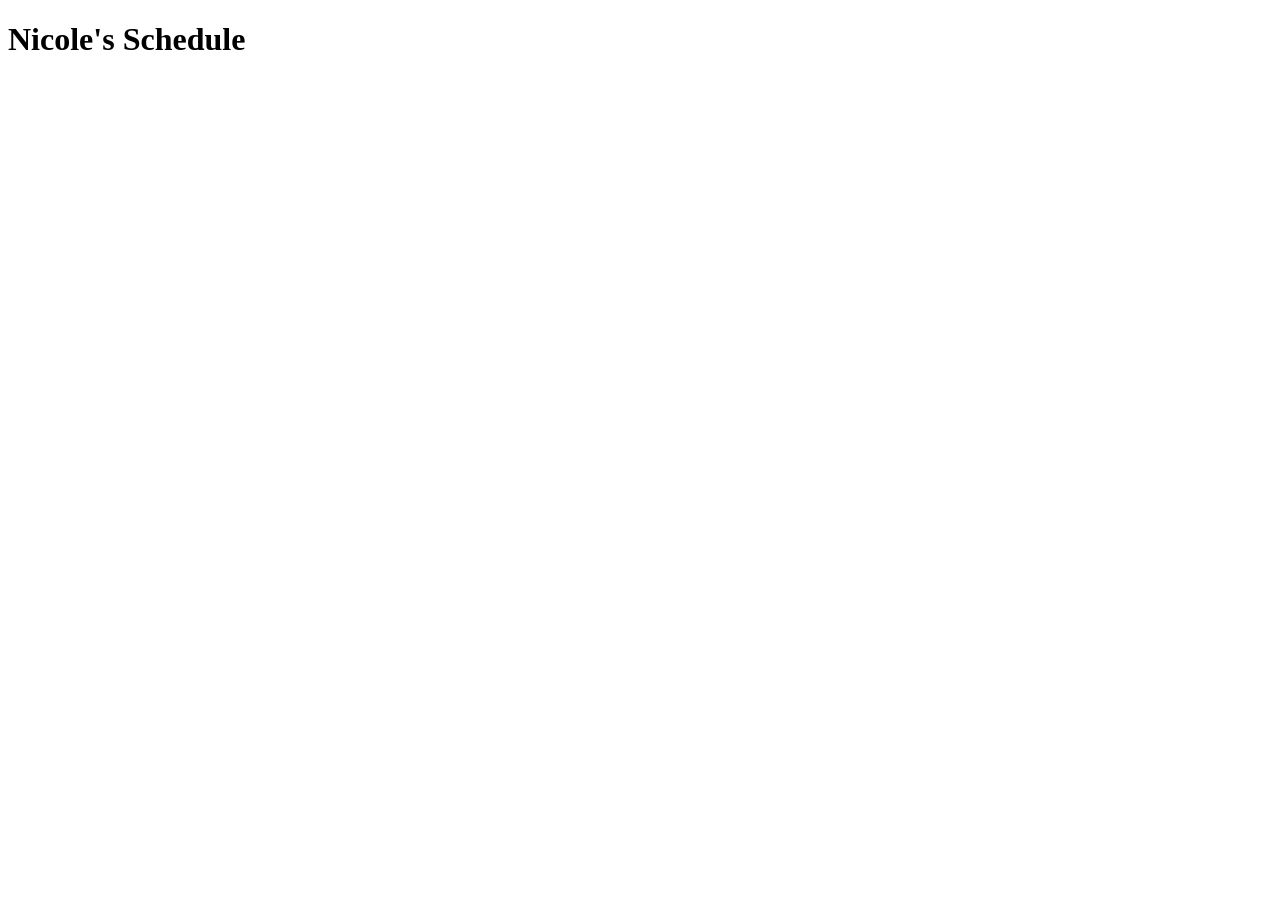
==== schedule.html @ 4d12640c "initial commit" ====
<!DOCTYPE html>
<html lang="en">
<head>
    <meta charset="UTF-8">
    <meta name="viewport" content="width=device-width, initial-scale=1.0">
    <title>Nicole's Schedule</title>
</head>
<body>
    <h1>Nicole's Schedule</h1>
</body>
</html>
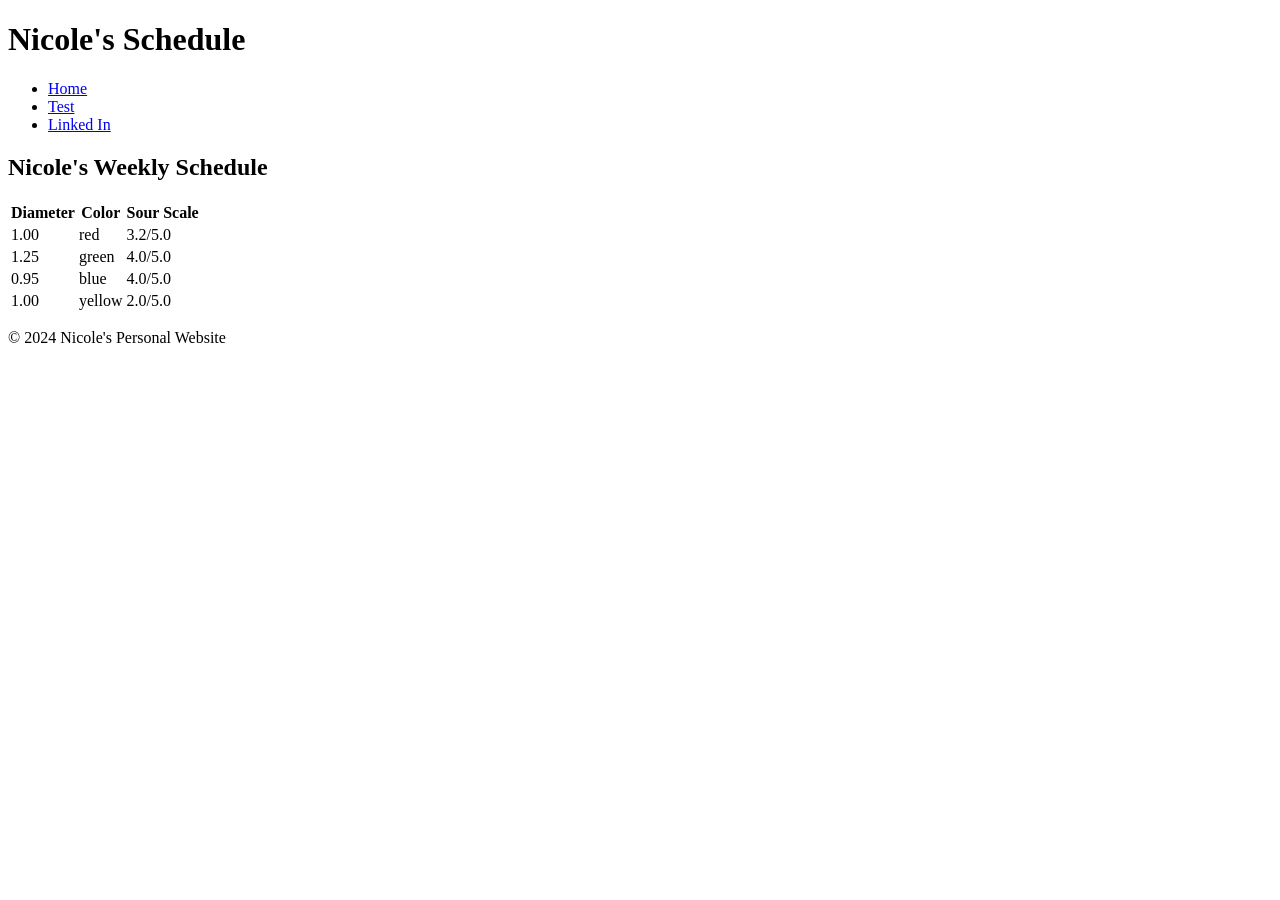
==== commit 3f53abef: "added gumball test" ====
--- a/schedule.html
+++ b/schedule.html
@@ -6,6 +6,33 @@
     <title>Nicole's Schedule</title>
 </head>
 <body>
-    <h1>Nicole's Schedule</h1>
+    <div class="container">
+        <header>
+            <h1>Nicole's Schedule</h1>
+        </header>
+        <nav>
+            <ul>
+            <li><a href="index.htmlschedule.html" target="_blank" rel="noopener noreferrer">Home</a></li>
+            <li><a href="about/nicole.html" target="_blank" rel="noopener noreferrer">Test</a></li>
+            <li><a href="https://www.linkedin.com/in/nicole-kus/" target="_blank" rel="noopener noreferrer">Linked In</a></li>
+            </ul>
+        </nav>
+        <main>
+            <h2>Nicole's Weekly Schedule</h2>
+
+            <table>
+                <thead><th>Diameter</th> <th>Color</th> <th>Sour Scale</th></thead>
+                <tbody>
+                    <tr><td>1.00</td><td>red</td><td>3.2/5.0</td></tr>
+                    <tr><td>1.25</td><td>green</td><td>4.0/5.0</td></tr>
+                    <tr><td>0.95</td><td>blue</td><td>4.0/5.0</td></tr>
+                    <tr><td>1.00</td><td>yellow</td><td>2.0/5.0</td></tr>
+                </tbody>
+            </table>
+        </main>
+        <footer>
+            <p>&copy; 2024 Nicole's Personal Website</p>
+        </footer>
+    </div>
 </body>
 </html>
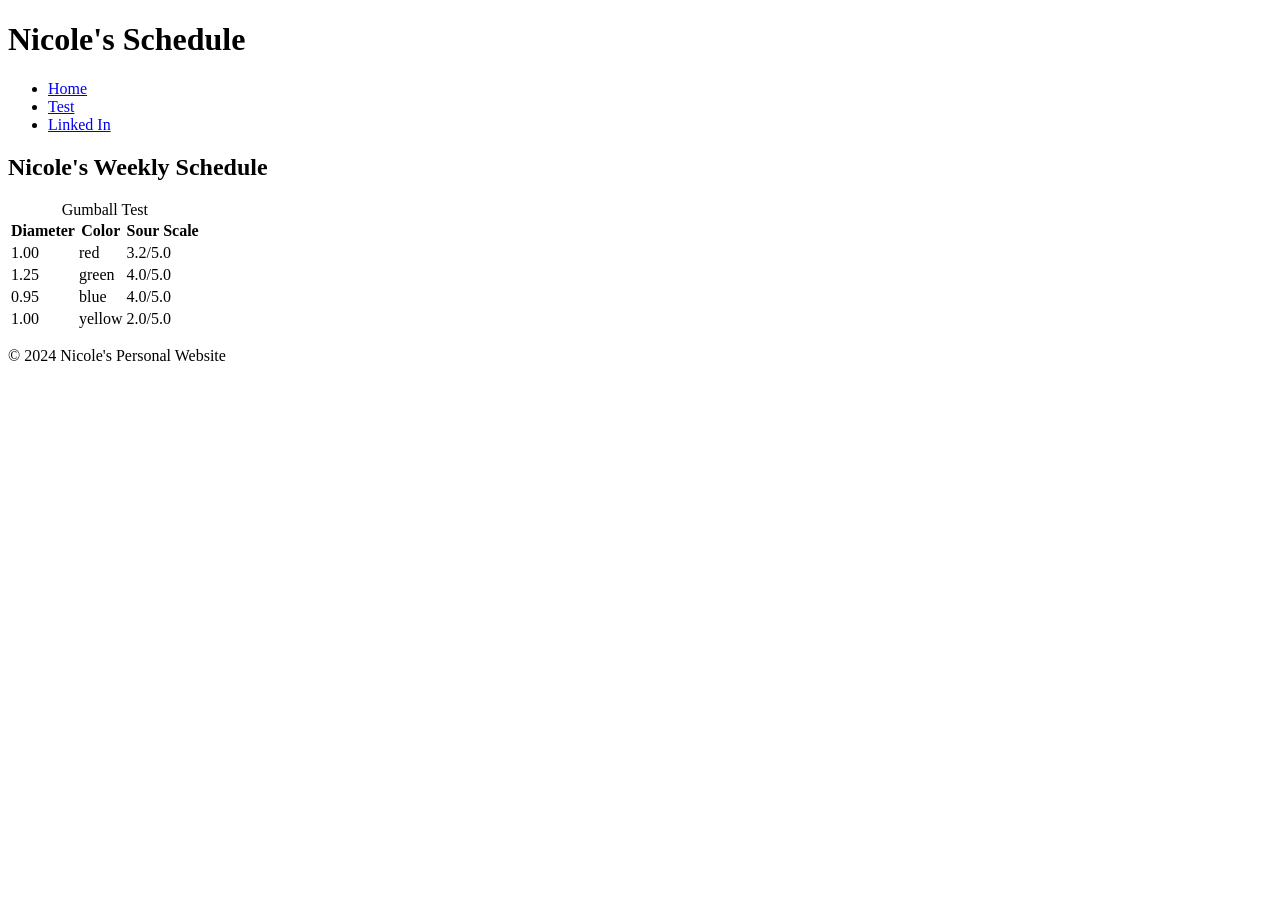
==== commit 4027d100: "update to main" ====
--- a/schedule.html
+++ b/schedule.html
@@ -21,6 +21,7 @@
             <h2>Nicole's Weekly Schedule</h2>
 
             <table>
+                <caption>Gumball Test</caption>
                 <thead><th>Diameter</th> <th>Color</th> <th>Sour Scale</th></thead>
                 <tbody>
                     <tr><td>1.00</td><td>red</td><td>3.2/5.0</td></tr>
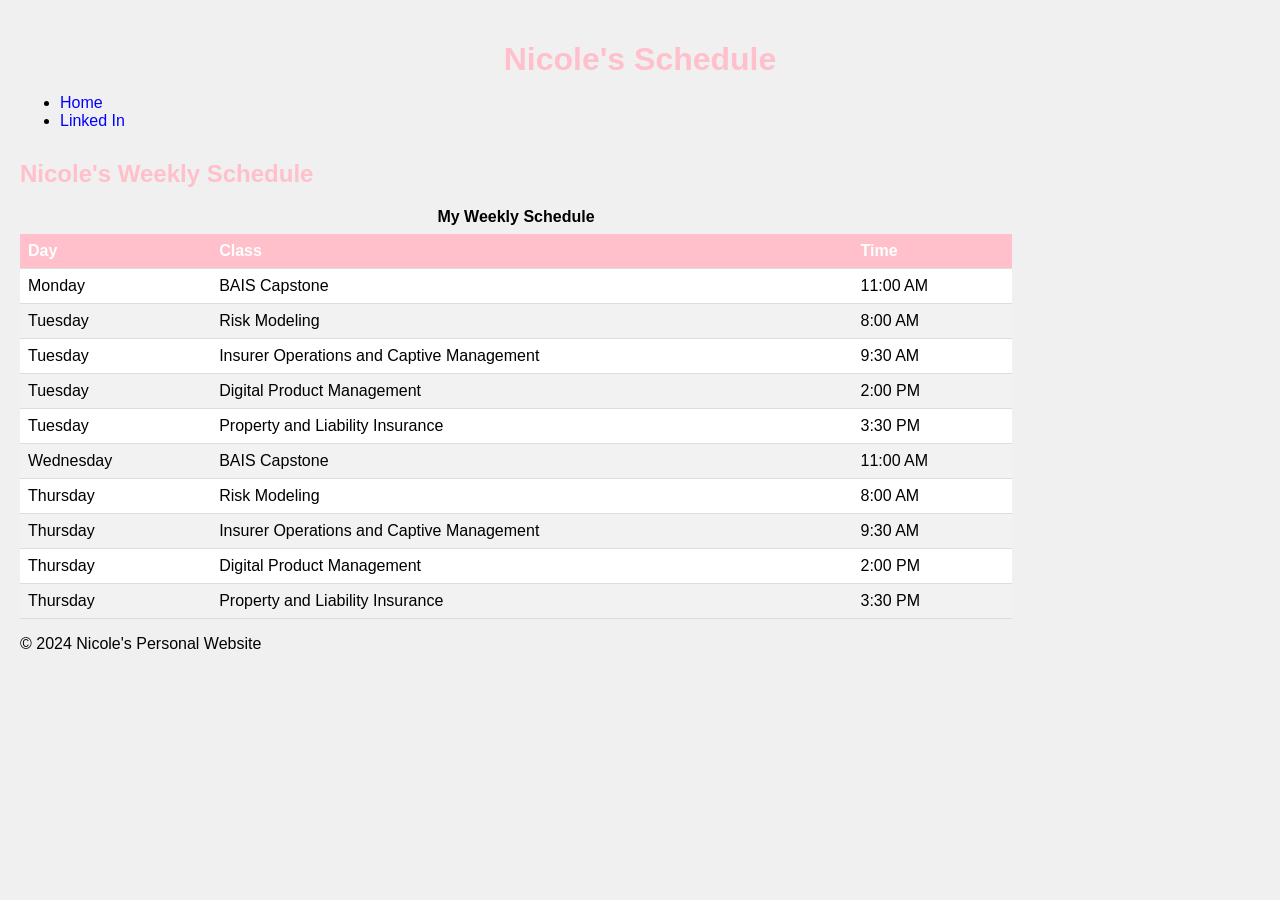
==== commit dc50d5c9: "homework 7 style updates" ====
--- a/schedule.html
+++ b/schedule.html
@@ -4,6 +4,7 @@
     <meta charset="UTF-8">
     <meta name="viewport" content="width=device-width, initial-scale=1.0">
     <title>Nicole's Schedule</title>
+    <link rel="stylesheet" href="css/stylesheet.css">
 </head>
 <body>
     <div class="container">
@@ -13,7 +14,6 @@
         <nav>
             <ul>
             <li><a href="index.htmlschedule.html" target="_blank" rel="noopener noreferrer">Home</a></li>
-            <li><a href="about/nicole.html" target="_blank" rel="noopener noreferrer">Test</a></li>
             <li><a href="https://www.linkedin.com/in/nicole-kus/" target="_blank" rel="noopener noreferrer">Linked In</a></li>
             </ul>
         </nav>
@@ -21,13 +21,19 @@
             <h2>Nicole's Weekly Schedule</h2>
 
             <table>
-                <caption>Gumball Test</caption>
-                <thead><th>Diameter</th> <th>Color</th> <th>Sour Scale</th></thead>
+                <caption>My Weekly Schedule</caption>
+                <thead><th>Day</th> <th>Class</th> <th>Time</th></thead>
                 <tbody>
-                    <tr><td>1.00</td><td>red</td><td>3.2/5.0</td></tr>
-                    <tr><td>1.25</td><td>green</td><td>4.0/5.0</td></tr>
-                    <tr><td>0.95</td><td>blue</td><td>4.0/5.0</td></tr>
-                    <tr><td>1.00</td><td>yellow</td><td>2.0/5.0</td></tr>
+                    <tr><td>Monday</td><td>BAIS Capstone</td><td>11:00 AM</td></tr>
+                    <tr><td>Tuesday</td><td>Risk Modeling</td><td>8:00 AM</td></tr>
+                    <tr><td>Tuesday</td><td>Insurer Operations and Captive Management</td><td>9:30 AM</td></tr>
+                    <tr><td>Tuesday</td><td>Digital Product Management</td><td>2:00 PM</td></tr>
+                    <tr><td>Tuesday</td><td>Property and Liability Insurance</td><td>3:30 PM</td></tr>
+                    <tr><td>Wednesday</td><td>BAIS Capstone</td><td>11:00 AM</td></tr>
+                    <tr><td>Thursday</td><td>Risk Modeling</td><td>8:00 AM</td></tr>
+                    <tr><td>Thursday</td><td>Insurer Operations and Captive Management</td><td>9:30 AM</td></tr>
+                    <tr><td>Thursday</td><td>Digital Product Management</td><td>2:00 PM</td></tr>
+                    <tr><td>Thursday</td><td>Property and Liability Insurance</td><td>3:30 PM</td></tr>
                 </tbody>
             </table>
         </main>
--- a/css/stylesheet.css
+++ b/css/stylesheet.css
@@ -0,0 +1,73 @@
+body{
+    background-color: #f0f0f0;
+    font-family: Arial, Arial, Helvetica, sans-serif;
+    margin: 0;
+    padding: 20px;
+}
+
+h1{color:pink; text-align: center; margin-bottom: 5px;}
+
+h2{color:pink;margin-top: 30px;}
+
+h3{color: pink;}
+
+img{border:2px solid black;
+    padding:10px;
+    margin: 10px;
+}
+
+
+a:link{color:blue; text-decoration:none;}
+a:visited{color:blue; text-decoration:none;}
+a:hover{color:red; text-decoration:underline;}
+a:active{color:red; text-decoration:underline;}
+
+#container {
+    width: 80%;
+    margin: 0 auto;
+    background-color:white;
+    padding: 20px;
+    border: 2px solid pink;
+}
+
+.error {
+    color: red;
+    font-weight:bold;
+}
+
+table {
+    border-collapse: collapse; 
+    width: 80%; /* 80% of the available width */
+  }
+
+  th,
+  td {
+    text-align: left;
+    padding: 8px;
+    border-bottom: 1px solid #ddd; /* Adds horizontal dividers */
+  }
+
+  /* Alternating row colors for the table body */
+  tbody tr:nth-child(even) {
+    background-color: #f2f2f2; /* Light grey background for even rows */
+  }
+
+  tbody tr:nth-child(odd) {
+    background-color: #ffffff; /* White background for odd rows (optional, good practice) */
+  }
+
+  /* Hover effect for all table body rows */
+  tbody tr:hover {
+    background-color: #ddd; /* A different, distinct background color on hover */
+    cursor: pointer; /* Changes the cursor to a pointer to indicate interactivity */
+  }
+
+  th {
+    background-color: pink;
+    color: white; /* White text for header cells */
+  }
+
+  caption {
+    font-weight: bold;
+    margin-bottom: 8px;
+  }
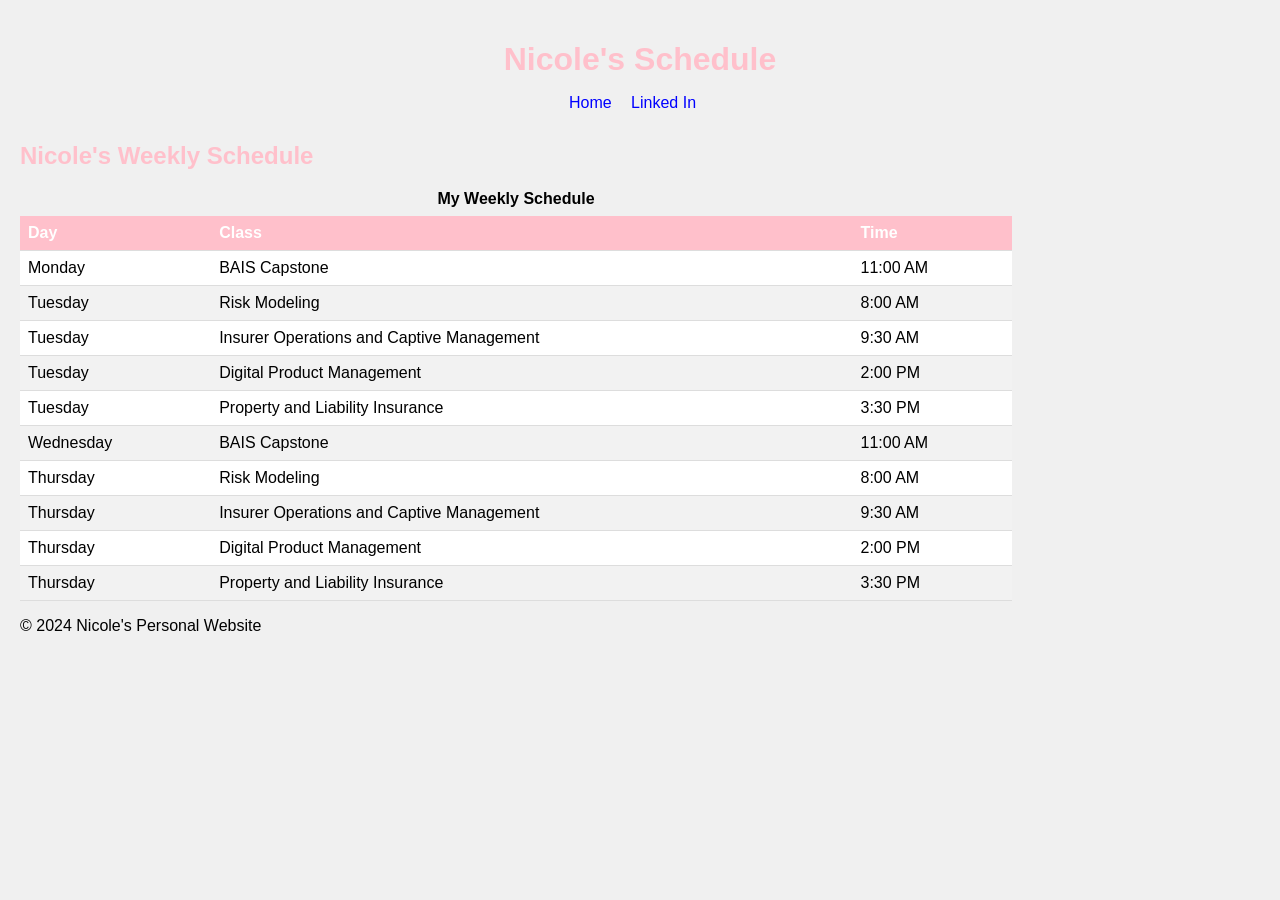
==== commit 28df080c: "fixes for validating" ====
--- a/schedule.html
+++ b/schedule.html
@@ -22,7 +22,7 @@
 
             <table>
                 <caption>My Weekly Schedule</caption>
-                <thead><th>Day</th> <th>Class</th> <th>Time</th></thead>
+                <thead><tr><th>Day</th> <th>Class</th> <th>Time</th></tr></thead>
                 <tbody>
                     <tr><td>Monday</td><td>BAIS Capstone</td><td>11:00 AM</td></tr>
                     <tr><td>Tuesday</td><td>Risk Modeling</td><td>8:00 AM</td></tr>
--- a/css/stylesheet.css
+++ b/css/stylesheet.css
@@ -71,3 +71,15 @@
     font-weight: bold;
     margin-bottom: 8px;
   }
+
+
+  nav ul {
+    list-style-type: none;
+    padding: 0;
+    text-align: center;
+}
+
+nav li {
+    display: inline;
+    margin-right: 15px;
+}
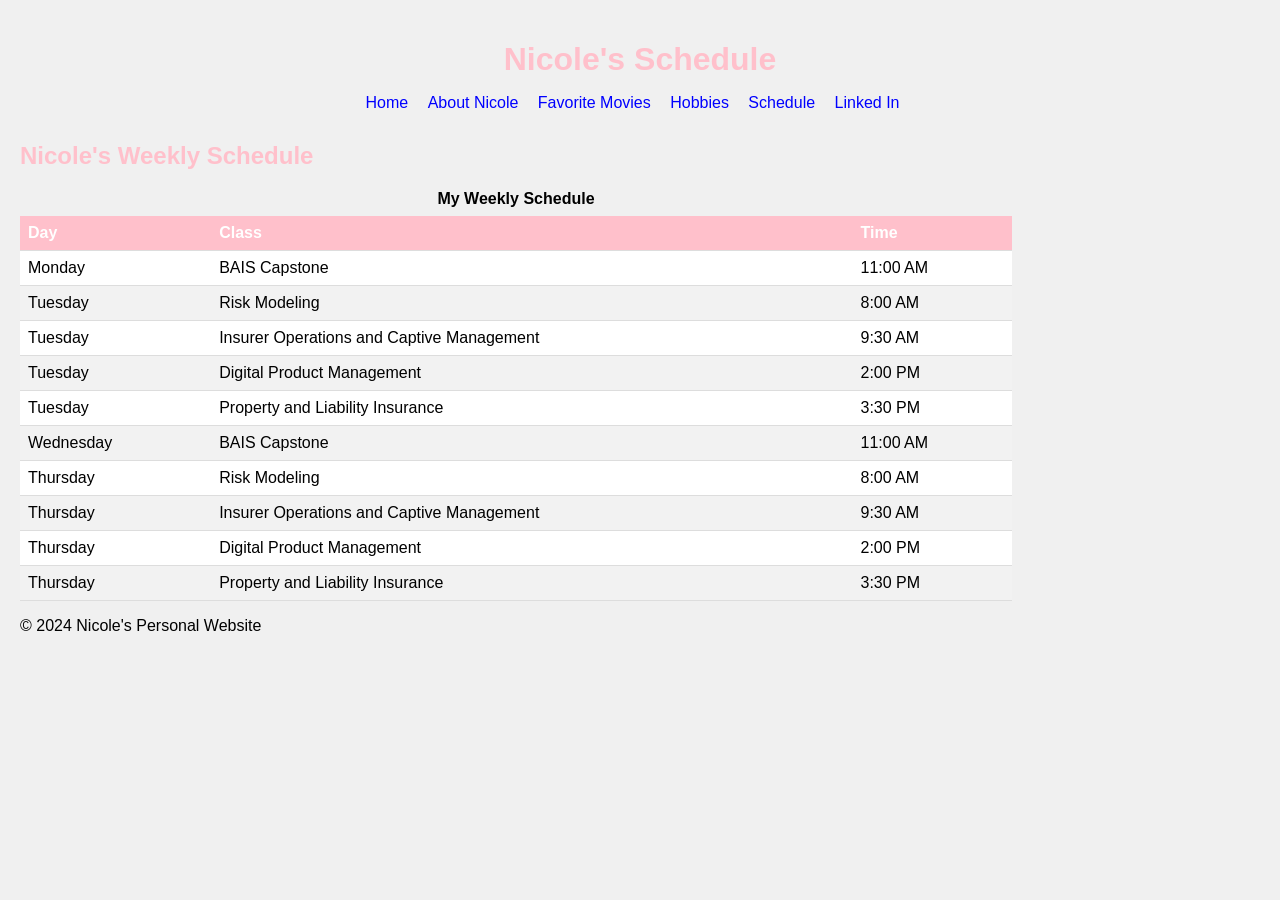
==== commit 9192ad88: "fixed links" ====
--- a/schedule.html
+++ b/schedule.html
@@ -13,8 +13,12 @@
         </header>
         <nav>
             <ul>
-            <li><a href="index.htmlschedule.html" target="_blank" rel="noopener noreferrer">Home</a></li>
-            <li><a href="https://www.linkedin.com/in/nicole-kus/" target="_blank" rel="noopener noreferrer">Linked In</a></li>
+                <li><a href="index.html">Home</a></li>
+                <li><a href="#About">About Nicole</a></li>
+                <li><a href="#Movies">Favorite Movies</a></li>
+                <li><a href="#Hobbies">Hobbies</a></li>
+                <li><a href="schedule.html">Schedule</a></li>
+                <li><a href="https://www.linkedin.com/in/nicole-kus/" target="_blank">Linked In</a></li>
             </ul>
         </nav>
         <main>
